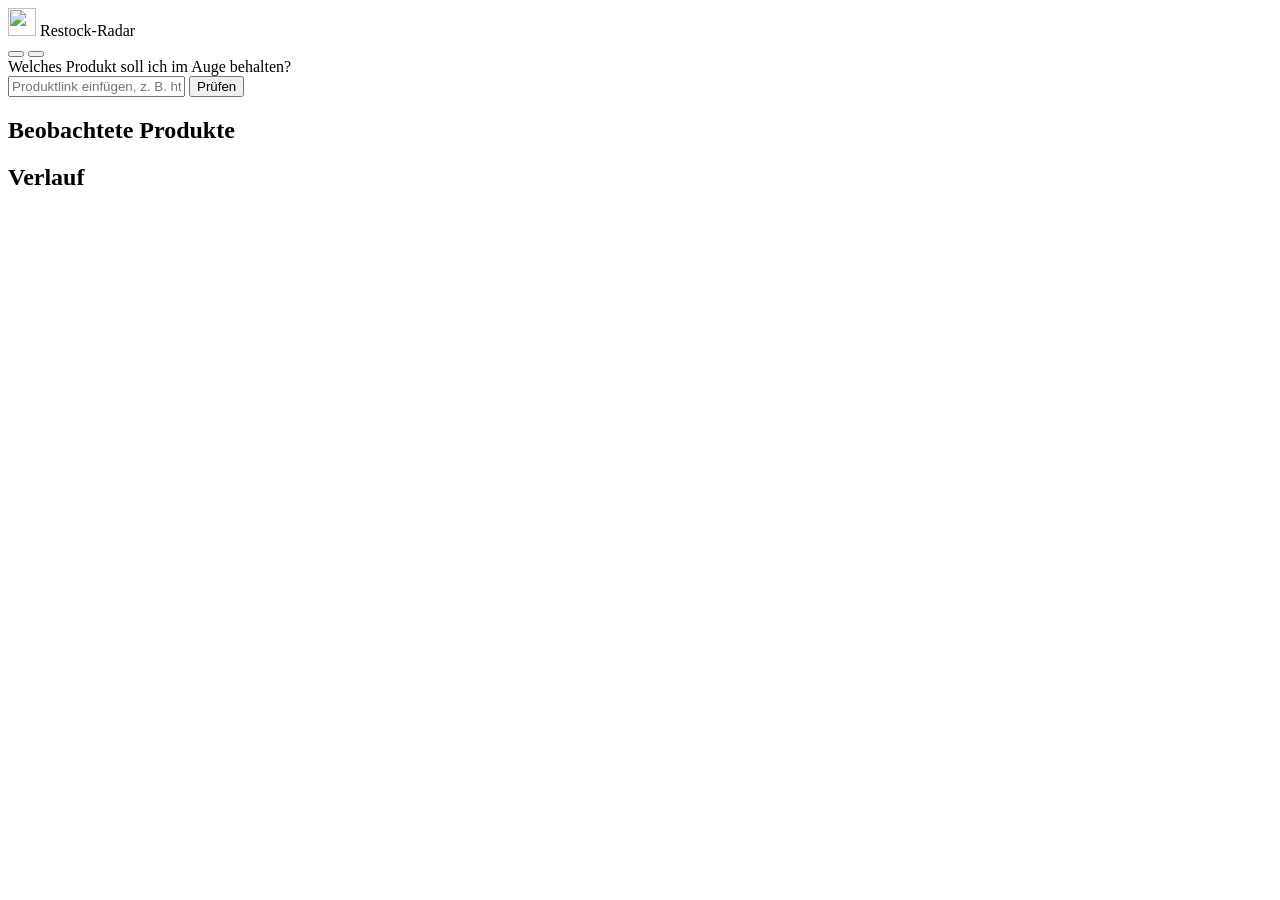
==== restockradar/static/index.html @ 75ea018d "Restock-Radar V1: Restock-Melder mit Weboberfläche und Tray-App - Erkennung über mehrere Signale (Sh" ====
<!doctype html>
<html lang="de">
<head>
  <meta charset="utf-8">
  <meta name="viewport" content="width=device-width, initial-scale=1">
  <meta name="color-scheme" content="light dark">
  <title>Restock-Radar</title>
  <link rel="icon" href="/static/icon.svg" type="image/svg+xml">
  <link rel="stylesheet" href="/static/style.css">
</head>
<body>
  <header class="topbar">
    <div class="wrap topbar-inner">
      <div class="brand">
        <img src="/static/icon.svg" alt="" width="28" height="28">
        <span>Restock-Radar</span>
      </div>
      <div id="runstate" class="runstate" aria-live="polite"></div>
      <div class="top-actions">
        <button class="icon-btn" id="btn-phone" title="Aufs Handy holen" aria-label="Aufs Handy holen"></button>
        <button class="icon-btn" id="btn-settings" title="Einstellungen" aria-label="Einstellungen"></button>
      </div>
    </div>
  </header>

  <main class="wrap">
    <section class="add-card" aria-label="Produkt hinzufügen">
      <form id="add-form" autocomplete="off">
        <label for="add-url" class="add-label">Welches Produkt soll ich im Auge behalten?</label>
        <div class="add-row">
          <input id="add-url" type="url" inputmode="url" placeholder="Produktlink einfügen, z. B. https://shop.de/products/pokemon-display" required>
          <button class="btn primary" type="submit" id="add-submit">Prüfen</button>
        </div>
      </form>
      <div id="preview"></div>
    </section>

    <section id="channel-hint"></section>
    <section class="stats" id="stats" aria-label="Übersicht"></section>

    <section aria-labelledby="list-title">
      <div class="section-head">
        <h2 id="list-title">Beobachtete Produkte</h2>
      </div>
      <div id="watches" class="watches"></div>
    </section>

    <section aria-labelledby="events-title" class="events-section">
      <div class="section-head">
        <h2 id="events-title">Verlauf</h2>
      </div>
      <ol id="events" class="events"></ol>
    </section>
  </main>

  <div id="panel-backdrop" class="backdrop" hidden></div>
  <aside id="panel" class="panel" hidden aria-modal="true" role="dialog" aria-labelledby="panel-title">
    <div class="panel-head">
      <h2 id="panel-title">Einstellungen</h2>
      <button class="icon-btn" data-close aria-label="Schließen"></button>
    </div>
    <div id="panel-body" class="panel-body"></div>
  </aside>

  <div id="wizard" class="wizard" hidden role="dialog" aria-modal="true" aria-labelledby="wizard-title">
    <div class="wizard-card" id="wizard-card"></div>
  </div>

  <div id="toasts" class="toasts" aria-live="polite"></div>
  <script src="/static/app.js"></script>
</body>
</html>
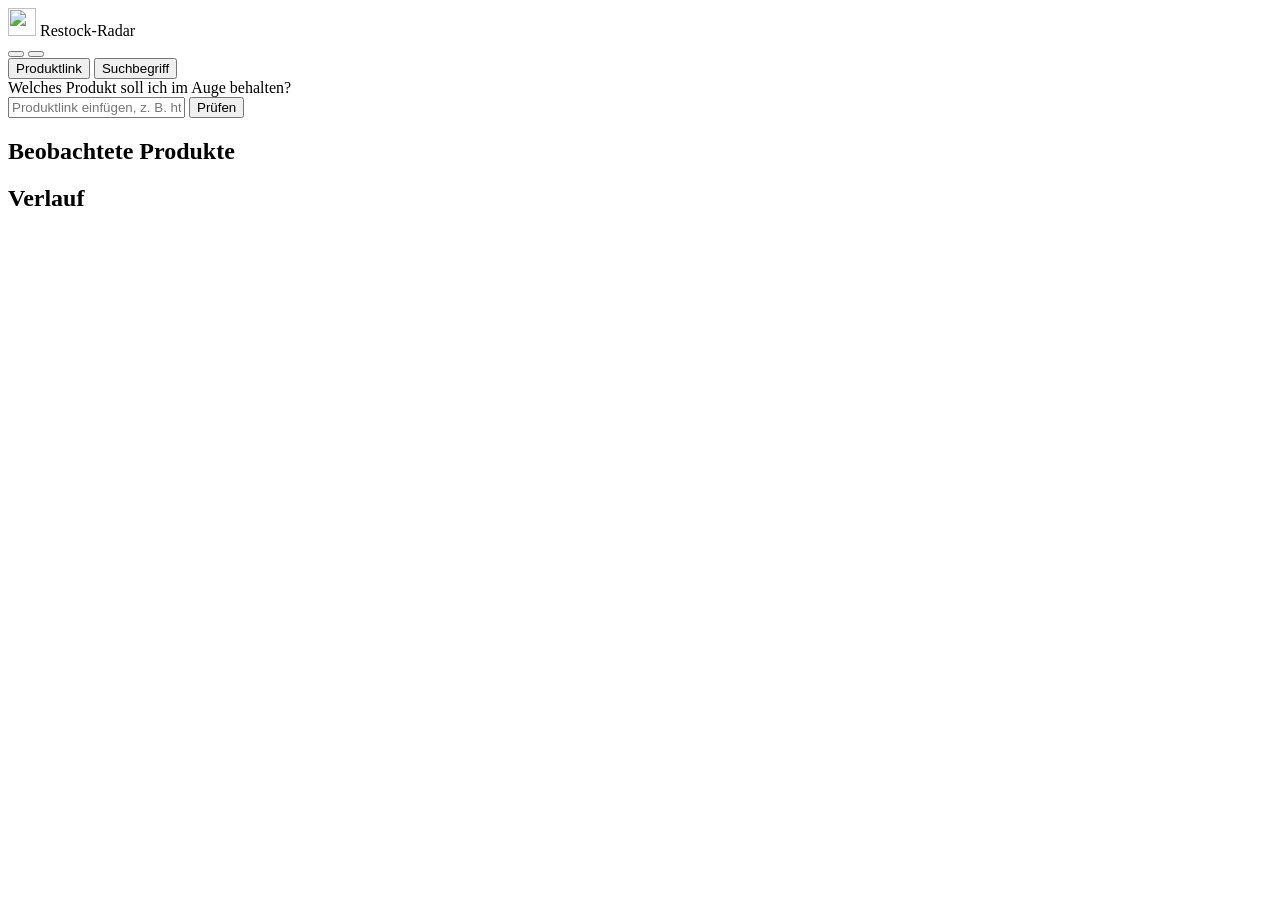
==== commit 3b10f2db: "Suchaufträge: Shops nach Suchbegriffen durchsuchen (1.1.0) Statt eines Produktlinks lässt sich jetzt" ====
--- a/restockradar/static/index.html
+++ b/restockradar/static/index.html
@@ -25,6 +25,10 @@
 
   <main class="wrap">
     <section class="add-card" aria-label="Produkt hinzufügen">
+      <div class="segmented mode-switch" role="tablist" id="add-mode">
+        <button type="button" role="tab" data-mode="link" aria-pressed="true">Produktlink</button>
+        <button type="button" role="tab" data-mode="search" aria-pressed="false">Suchbegriff</button>
+      </div>
       <form id="add-form" autocomplete="off">
         <label for="add-url" class="add-label">Welches Produkt soll ich im Auge behalten?</label>
         <div class="add-row">
@@ -33,10 +37,18 @@
         </div>
       </form>
       <div id="preview"></div>
+      <form id="search-form" autocomplete="off" hidden></form>
     </section>
 
     <section id="channel-hint"></section>
     <section class="stats" id="stats" aria-label="Übersicht"></section>
+
+    <section aria-labelledby="searches-title" id="searches-section" hidden>
+      <div class="section-head">
+        <h2 id="searches-title">Suchaufträge</h2>
+      </div>
+      <div id="searches" class="searches"></div>
+    </section>
 
     <section aria-labelledby="list-title">
       <div class="section-head">
